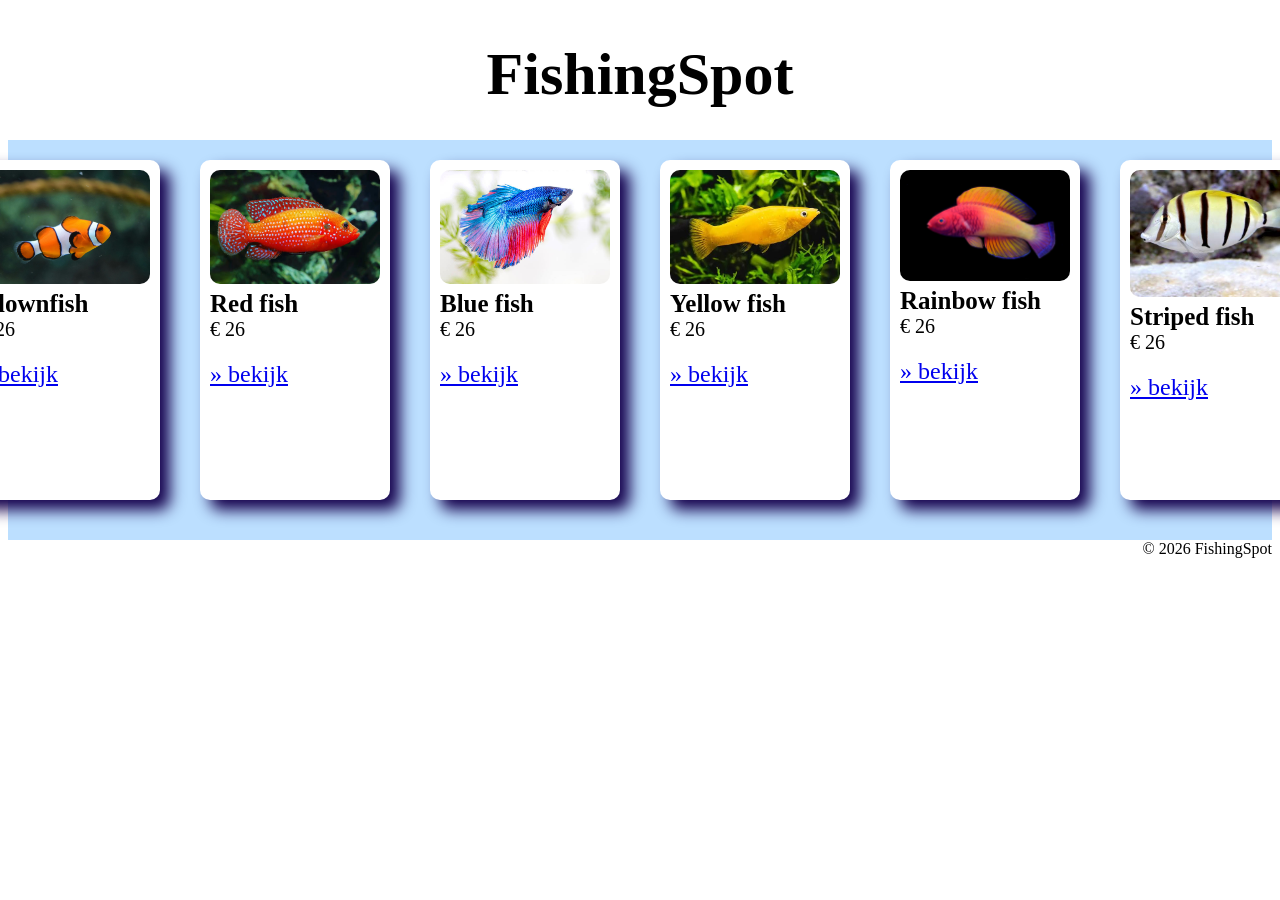
==== index.html @ 63e02d37 "Finished main page" ====
<!DOCTYPE html>
<html lang="nl">
<head>
    <meta charset="UTF-8">
    <meta name="viewport" content="width=device-width, initial-scale=1.0">
    <title>FishingSpot</title>
    <link rel="stylesheet" href="css/style.css">
</head>
<body>
    <div id="container">
        <div id="header">

            <h1>FishingSpot</h1>

        </div>
        <div id="content">

          
                
                <div>
                    <img src="images/fih.jpg" alt="een fishy">
                    <h2>Clownfish</h2>
                    <p>&euro; 26</p>
                     <a href="detail.html">&raquo; bekijk</a>
                </div>

                <div>
                    <img src="images/fihh.jpg" alt="een fishy">
                    <h2>Red fish</h2>
                    <p>&euro; 26</p>
                     <a href="detail.html">&raquo; bekijk</a>
                </div>

                <div>
                    <img src="images/fihhh.jpg" alt="een fishy">
                    <h2>Blue fish</h2>
                    <p>&euro; 26</p>
                     <a href="detail.html">&raquo; bekijk</a>
                </div>
                
                <div>
                    <img src="images/fihhhh.jpg" alt="een fishy">
                    <h2>Yellow fish</h2>
                    <p>&euro; 26</p>
                     <a href="detail.html">&raquo; bekijk</a>
                </div>

                <div>
                    <img src="images/fihhhhh.jpg" alt="een fishy">
                    <h2>Rainbow fish</h2>
                    <p>&euro; 26</p>
                     <a href="detail.html">&raquo; bekijk</a>
                </div>

                <div>
                    <img src="images/fihhhhhh.jpg" alt="een fishy">
                    <h2>Striped fish</h2>
                    <p>&euro; 26</p>
                     <a href="detail.html">&raquo; bekijk</a>
                </div>

           


        </div>
        <div id="footer">&copy; 2026 FishingSpot</div>
    </div>
</body>
</html>
---- css/style.css ----
#header {
    background-color: #ffffff;
    height: 100px;
    text-align: center;
}
#header h1 {
    font-size: 60px;
}

#content {
    background-color: #bcdfff;
    height: 400px;
    display: flex;
    justify-content: center;
}

#content div {
  background-color: #ffffff;
  border-radius: 10px;
  box-shadow: 10px 10px 15px rgb(21, 1, 77);
  margin: 20px;
  padding: 10px;
  font-size: 24px;
  height: 320px;
}
#content div img {
    border-radius: 10px;
    width: 170px;
}
#content div h2 {
    font-size: 25px;
    margin: 0;
}
#content div p {
    font-size: 20px;
    margin-top: 0px;
}

#footer {
    background-color: #ffffff;
    height: 100px;
    text-align: right;
}
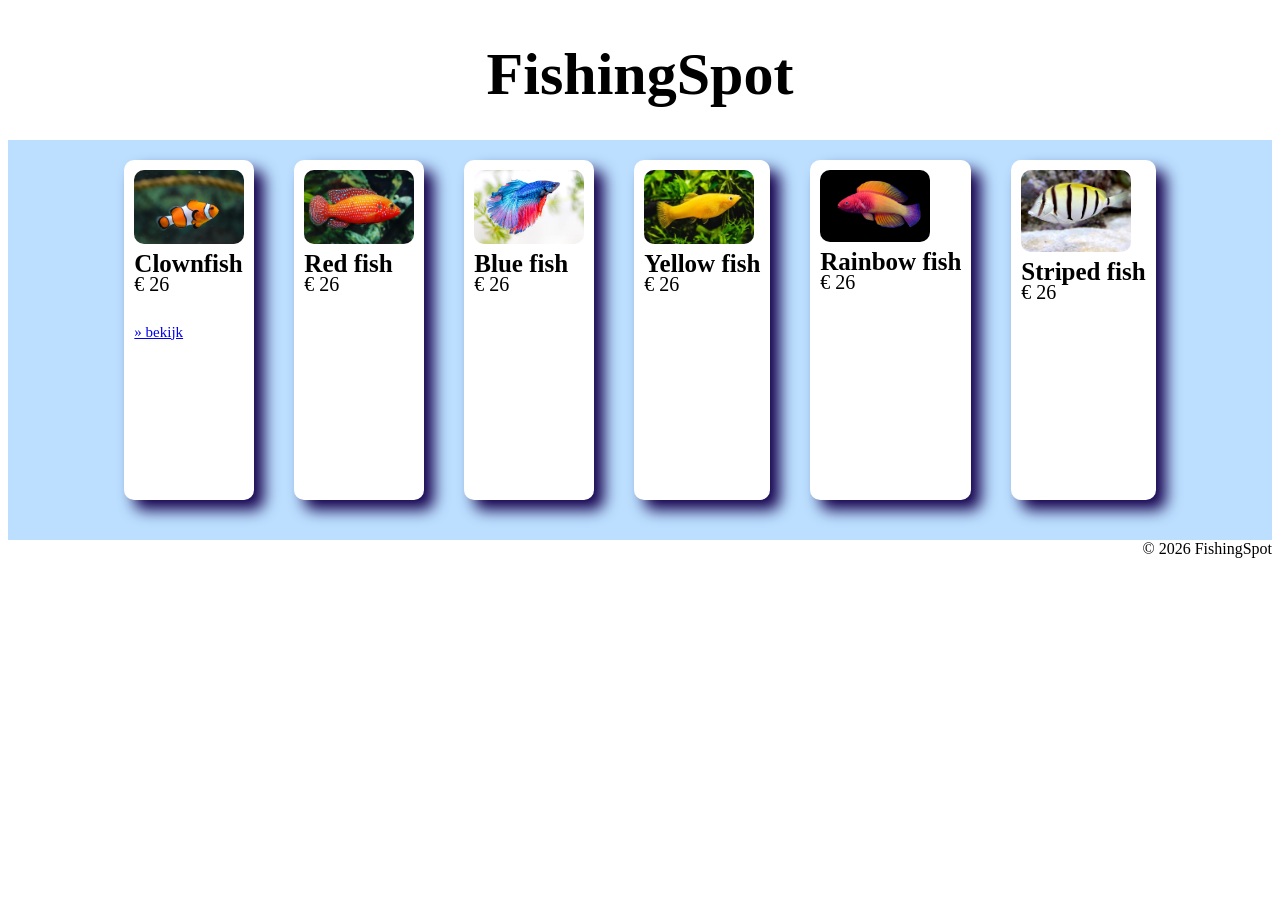
==== commit 291224d6: "almost done with detail page" ====
--- a/index.html
+++ b/index.html
@@ -19,44 +19,44 @@
                 
                 <div>
                     <img src="images/fih.jpg" alt="een fishy">
-                    <h2>Clownfish</h2>
+                    <h3>Clownfish</h3>
                     <p>&euro; 26</p>
                      <a href="detail.html">&raquo; bekijk</a>
                 </div>
 
                 <div>
                     <img src="images/fihh.jpg" alt="een fishy">
-                    <h2>Red fish</h2>
+                    <h3>Red fish</h3>
                     <p>&euro; 26</p>
-                     <a href="detail.html">&raquo; bekijk</a>
+                     <!-- <a href="detail.html">&raquo; bekijk</a> -->
                 </div>
 
                 <div>
                     <img src="images/fihhh.jpg" alt="een fishy">
-                    <h2>Blue fish</h2>
+                    <h3>Blue fish</h3>
                     <p>&euro; 26</p>
-                     <a href="detail.html">&raquo; bekijk</a>
+                     <!-- <a href="detail.html">&raquo; bekijk</a> -->
                 </div>
                 
                 <div>
                     <img src="images/fihhhh.jpg" alt="een fishy">
-                    <h2>Yellow fish</h2>
+                    <h3>Yellow fish</h3>
                     <p>&euro; 26</p>
-                     <a href="detail.html">&raquo; bekijk</a>
+                     <!-- <a href="detail.html">&raquo; bekijk</a> -->
                 </div>
 
                 <div>
                     <img src="images/fihhhhh.jpg" alt="een fishy">
-                    <h2>Rainbow fish</h2>
+                    <h3>Rainbow fish</h3>
                     <p>&euro; 26</p>
-                     <a href="detail.html">&raquo; bekijk</a>
+                     <!-- <a href="detail.html">&raquo; bekijk</a> -->
                 </div>
 
                 <div>
                     <img src="images/fihhhhhh.jpg" alt="een fishy">
-                    <h2>Striped fish</h2>
+                    <h3>Striped fish</h3>
                     <p>&euro; 26</p>
-                     <a href="detail.html">&raquo; bekijk</a>
+                     <!-- <a href="detail.html">&raquo; bekijk</a> -->
                 </div>
 
            
--- a/css/style.css
+++ b/css/style.css
@@ -25,14 +25,18 @@
 }
 #content div img {
     border-radius: 10px;
-    width: 170px;
+    width: 110px;
 }
-#content div h2 {
+#content div h3 {
     font-size: 25px;
-    margin: 0;
+    margin-top: 0px;
 }
 #content div p {
     font-size: 20px;
+    margin-top: -30px;
+}
+#content div a {
+    font-size: 15px;
     margin-top: 0px;
 }
 
@@ -41,4 +45,36 @@
     height: 100px;
     text-align: right;
 }
+#content2 {
+    background-color: #bcdfff;
+    height: 400px;
+    display: flex;
+    justify-content: center;
+}
+#content2 div img {
+    border-radius: 10px;
+    width: 310px;
+    justify-content: center;
+}    
+    #content2 div {
+  background-color: #ffffff;
+  border-radius: 10px;
+  box-shadow: 10px 10px 15px rgb(21, 1, 77);
+  margin: 20px;
+  padding: 10px;
+  font-size: 24px;
+  height: 320px;
+}
 
+#content2 div h3 {
+    font-size: 20px;
+    margin-top: 0px;
+}
+#content2 div p {
+    font-size: 15px;
+    margin-top: -15px;
+}
+#content2 div a {
+    font-size: 15px;
+    margin-bottom: 10%;
+}
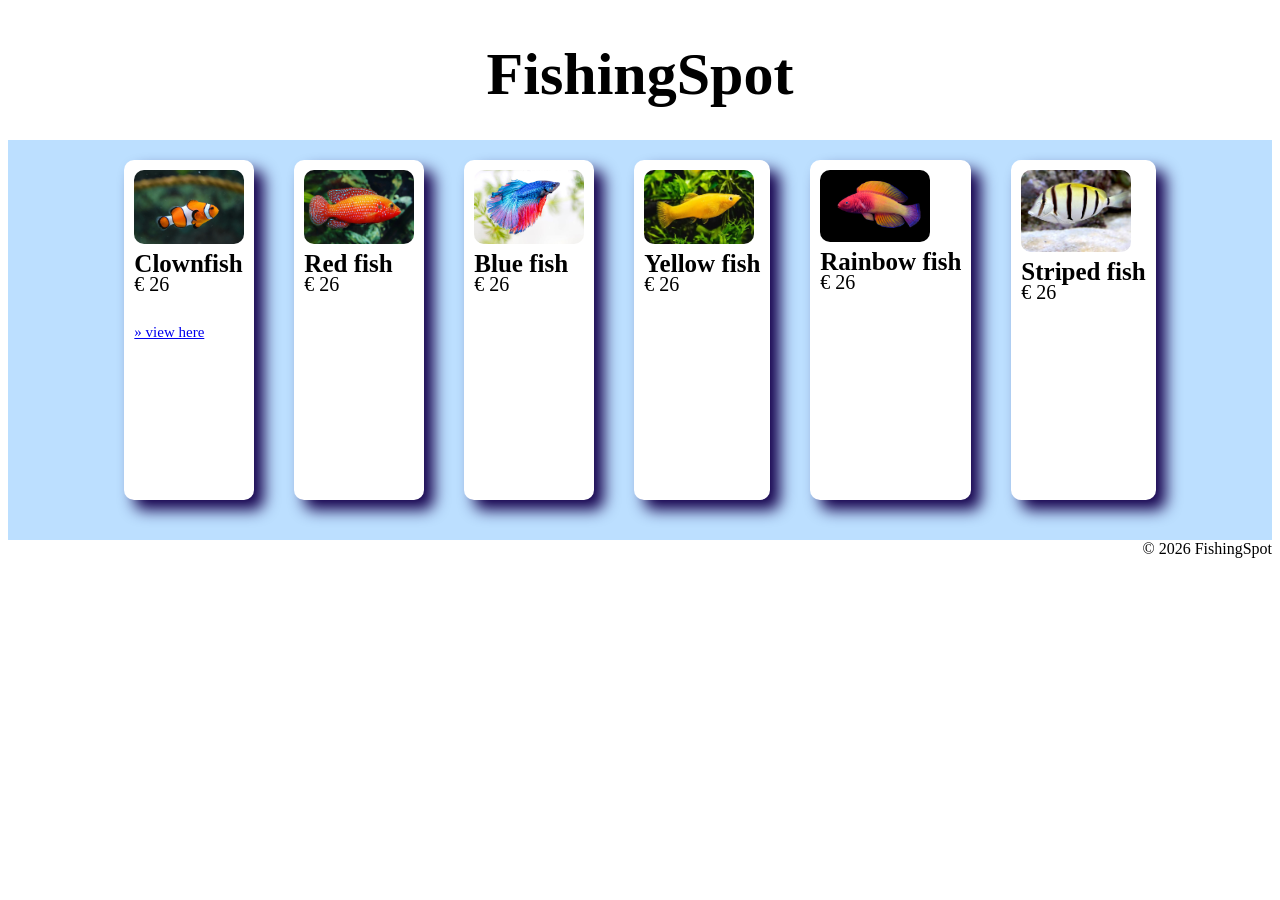
==== commit e44bc3a3: "finished web (week 1)" ====
--- a/index.html
+++ b/index.html
@@ -21,42 +21,42 @@
                     <img src="images/fih.jpg" alt="een fishy">
                     <h3>Clownfish</h3>
                     <p>&euro; 26</p>
-                     <a href="detail.html">&raquo; bekijk</a>
+                     <a href="detail.html">&raquo; view here</a>
                 </div>
 
                 <div>
                     <img src="images/fihh.jpg" alt="een fishy">
                     <h3>Red fish</h3>
                     <p>&euro; 26</p>
-                     <!-- <a href="detail.html">&raquo; bekijk</a> -->
+                     <!-- <a href="detail.html">&raquo; view here</a> -->
                 </div>
 
                 <div>
                     <img src="images/fihhh.jpg" alt="een fishy">
                     <h3>Blue fish</h3>
                     <p>&euro; 26</p>
-                     <!-- <a href="detail.html">&raquo; bekijk</a> -->
+                     <!-- <a href="detail.html">&raquo; view here</a> -->
                 </div>
                 
                 <div>
                     <img src="images/fihhhh.jpg" alt="een fishy">
                     <h3>Yellow fish</h3>
                     <p>&euro; 26</p>
-                     <!-- <a href="detail.html">&raquo; bekijk</a> -->
+                     <!-- <a href="detail.html">&raquo; view here</a> -->
                 </div>
 
                 <div>
                     <img src="images/fihhhhh.jpg" alt="een fishy">
                     <h3>Rainbow fish</h3>
                     <p>&euro; 26</p>
-                     <!-- <a href="detail.html">&raquo; bekijk</a> -->
+                     <!-- <a href="detail.html">&raquo; view here</a> -->
                 </div>
 
                 <div>
                     <img src="images/fihhhhhh.jpg" alt="een fishy">
                     <h3>Striped fish</h3>
                     <p>&euro; 26</p>
-                     <!-- <a href="detail.html">&raquo; bekijk</a> -->
+                     <!-- <a href="detail.html">&raquo; view here</a> -->
                 </div>
 
            
--- a/css/style.css
+++ b/css/style.css
@@ -47,7 +47,7 @@
 }
 #content2 {
     background-color: #bcdfff;
-    height: 400px;
+    height: 420px;
     display: flex;
     justify-content: center;
 }
@@ -63,18 +63,29 @@
   margin: 20px;
   padding: 10px;
   font-size: 24px;
-  height: 320px;
+  height: 350px;
+  justify-content: center;
 }
-
 #content2 div h3 {
-    font-size: 20px;
+    font-size: 25px;
     margin-top: 0px;
 }
 #content2 div p {
     font-size: 15px;
     margin-top: -15px;
 }
+#content2 div h5 {
+    font-size: 20px;
+    margin-top: 0px;
+    margin-bottom: -30px;
+    margin-left: 0px;
+    background-color: #1f19c2;
+    color: #ffffff;
+    border-radius: 5px;
+    width: 115px;
+    padding: 10px;
+}
 #content2 div a {
     font-size: 15px;
-    margin-bottom: 10%;
+    margin-left: 240px;
 }
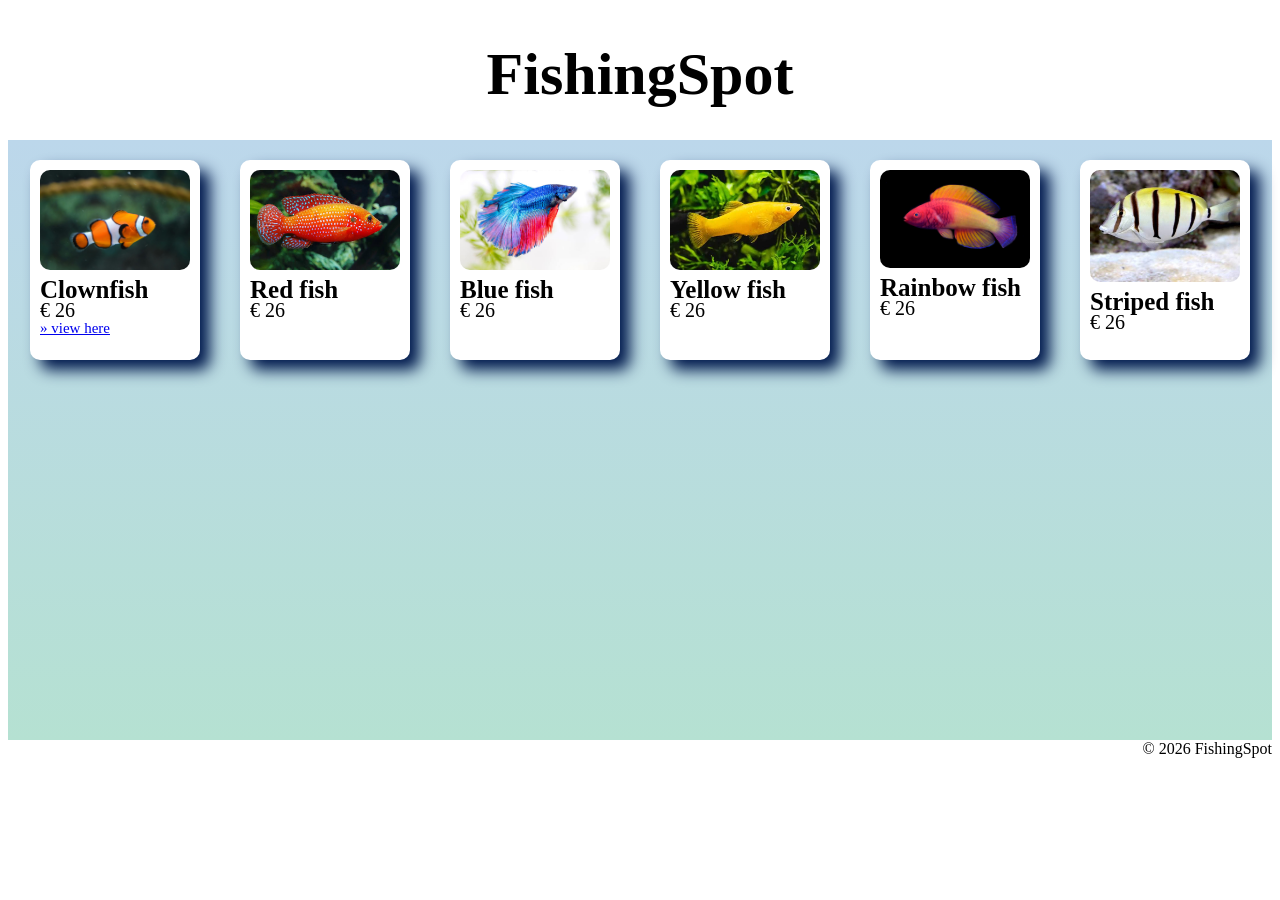
==== commit 67f6ff77: "Weekopdracht 2 af" ====
--- a/index.html
+++ b/index.html
@@ -16,7 +16,7 @@
         <div id="content">
 
           
-                
+                <!-- clownfish -->
                 <div>
                     <img src="images/fih.jpg" alt="een fishy">
                     <h3>Clownfish</h3>
@@ -24,6 +24,7 @@
                      <a href="detail.html">&raquo; view here</a>
                 </div>
 
+                <!-- red fish -->
                 <div>
                     <img src="images/fihh.jpg" alt="een fishy">
                     <h3>Red fish</h3>
@@ -31,6 +32,7 @@
                      <!-- <a href="detail.html">&raquo; view here</a> -->
                 </div>
 
+                <!-- blue fish -->
                 <div>
                     <img src="images/fihhh.jpg" alt="een fishy">
                     <h3>Blue fish</h3>
@@ -38,6 +40,7 @@
                      <!-- <a href="detail.html">&raquo; view here</a> -->
                 </div>
                 
+                <!-- yellow fish -->
                 <div>
                     <img src="images/fihhhh.jpg" alt="een fishy">
                     <h3>Yellow fish</h3>
@@ -45,6 +48,7 @@
                      <!-- <a href="detail.html">&raquo; view here</a> -->
                 </div>
 
+                <!-- rainbow fish -->
                 <div>
                     <img src="images/fihhhhh.jpg" alt="een fishy">
                     <h3>Rainbow fish</h3>
@@ -52,6 +56,7 @@
                      <!-- <a href="detail.html">&raquo; view here</a> -->
                 </div>
 
+                <!-- striped fish -->
                 <div>
                     <img src="images/fihhhhhh.jpg" alt="een fishy">
                     <h3>Striped fish</h3>
@@ -63,6 +68,8 @@
 
 
         </div>
+
+        <!-- footer -->
         <div id="footer">&copy; 2026 FishingSpot</div>
     </div>
 </body>
--- a/css/style.css
+++ b/css/style.css
@@ -1,91 +1,124 @@
+/* header background */
 #header {
     background-color: #ffffff;
     height: 100px;
     text-align: center;
 }
+
+/* header text */
 #header h1 {
     font-size: 60px;
 }
 
+/* products display background */
 #content {
-    background-color: #bcdfff;
-    height: 400px;
+    background-image: linear-gradient(to bottom, rgb(188, 215, 235), rgb(181, 225, 210));
+    height: 600px;
     display: flex;
+    flex-wrap: wrap;
     justify-content: center;
 }
 
+/* products display items */
 #content div {
   background-color: #ffffff;
   border-radius: 10px;
-  box-shadow: 10px 10px 15px rgb(21, 1, 77);
+  box-shadow: 10px 10px 15px rgb(1, 25, 77);
   margin: 20px;
   padding: 10px;
   font-size: 24px;
-  height: 320px;
+  height: 180px;
 }
+
+/* product images */
 #content div img {
     border-radius: 10px;
-    width: 110px;
+    width: 150px;
 }
+
+/* product display names */
 #content div h3 {
     font-size: 25px;
     margin-top: 0px;
 }
+
+/* product display price */
 #content div p {
     font-size: 20px;
     margin-top: -30px;
+    margin-bottom: -10px;
 }
+
+/* product display link */
 #content div a {
     font-size: 15px;
     margin-top: 0px;
 }
 
+/* footer display */
 #footer {
     background-color: #ffffff;
     height: 100px;
     text-align: right;
 }
+
+/* detail page background */
 #content2 {
-    background-color: #bcdfff;
-    height: 420px;
+    background-image: linear-gradient(to bottom, rgb(188, 215, 235), rgb(181, 225, 210));
+    height: 380px;
     display: flex;
     justify-content: center;
 }
+
+/* detail page image */
 #content2 div img {
     border-radius: 10px;
     width: 310px;
     justify-content: center;
-}    
-    #content2 div {
+}
+
+/* detail page item */
+#content2 div {
   background-color: #ffffff;
   border-radius: 10px;
-  box-shadow: 10px 10px 15px rgb(21, 1, 77);
-  margin: 20px;
+  box-shadow: 10px 10px 15px rgb(1, 25, 77);
+  margin-top: 60px;
   padding: 10px;
   font-size: 24px;
-  height: 350px;
+  height: 210px;
   justify-content: center;
 }
+
+/* detail page price */
 #content2 div h3 {
     font-size: 25px;
-    margin-top: 0px;
+    margin-top: -200px;
+    margin-left: 340px;
 }
+
+/* detail page description */
 #content2 div p {
     font-size: 15px;
     margin-top: -15px;
+    margin-left: 340px;
 }
+
+/* detail page purchase button */
 #content2 div h5 {
     font-size: 20px;
-    margin-top: 0px;
-    margin-bottom: -30px;
+    margin-top: 30px;
+    margin-bottom: -40px;
     margin-left: 0px;
     background-color: #1f19c2;
     color: #ffffff;
     border-radius: 5px;
     width: 115px;
     padding: 10px;
+    margin-left: 340px;
 }
+
+/* detail page link */
 #content2 div a {
     font-size: 15px;
-    margin-left: 240px;
+    margin-left: 520px;
 }
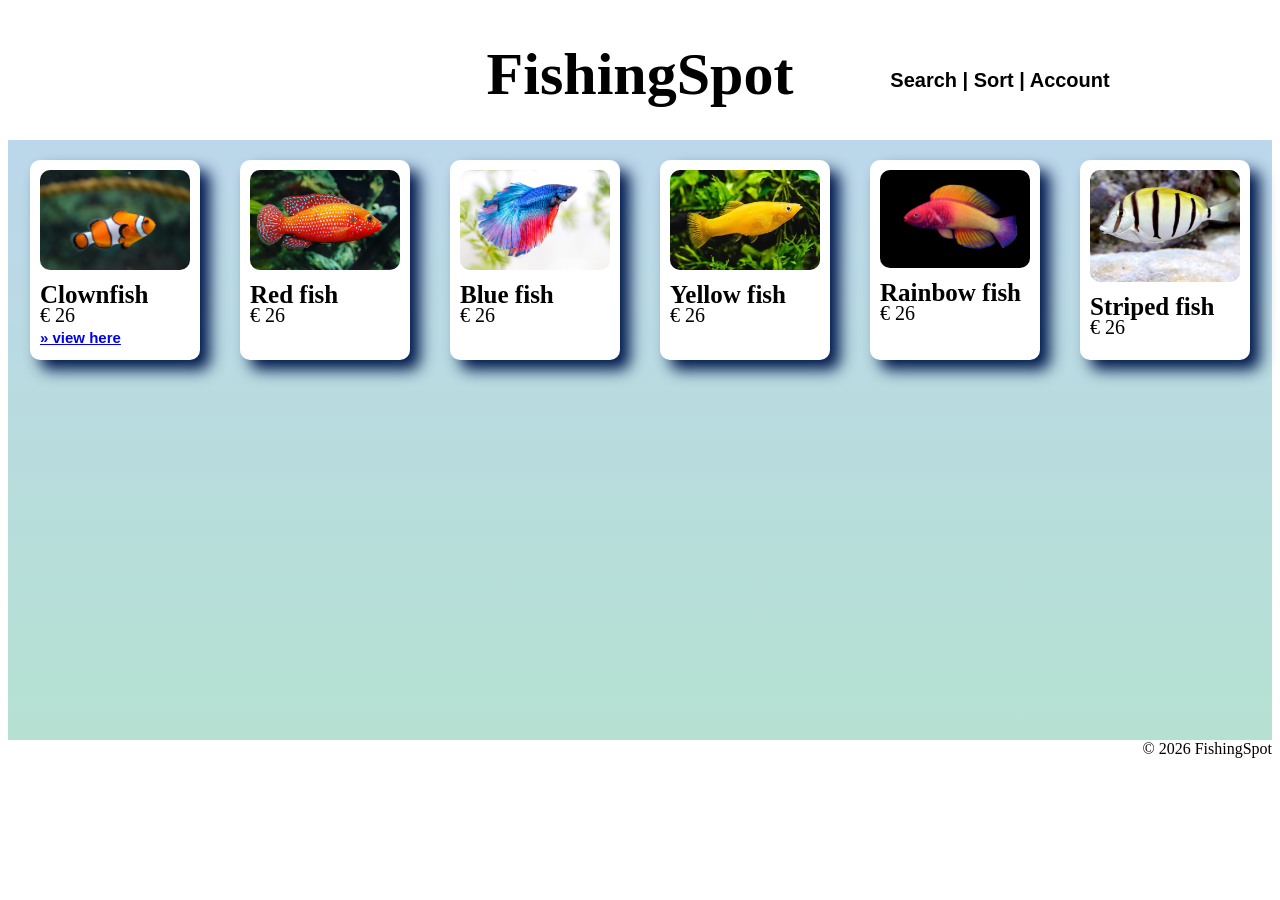
==== commit c34c234e: "WO2 klaar" ====
--- a/index.html
+++ b/index.html
@@ -11,6 +11,7 @@
         <div id="header">
 
             <h1>FishingSpot</h1>
+            <p>Search | Sort | Account</p>
 
         </div>
         <div id="content">
--- a/css/style.css
+++ b/css/style.css
@@ -8,6 +8,14 @@
 /* header text */
 #header h1 {
     font-size: 60px;
+}
+#header p {
+    font-family: Arial, Helvetica, sans-serif;
+    font-size: 20px;
+    margin-top: -80px;
+    margin-bottom: 70px;
+    margin-left: 720px;
+    font-weight: bold;
 }
 
 /* products display background */
@@ -39,18 +47,20 @@
 /* product display names */
 #content div h3 {
     font-size: 25px;
-    margin-top: 0px;
+    margin-top: 5px;
 }
 
 /* product display price */
 #content div p {
     font-size: 20px;
     margin-top: -30px;
-    margin-bottom: -10px;
+    margin-bottom: -5px;
 }
 
 /* product display link */
 #content div a {
+    font-family: Arial, Helvetica, sans-serif;
+    font-weight: bold;
     font-size: 15px;
     margin-top: 0px;
 }
@@ -106,6 +116,8 @@
 /* detail page purchase button */
 #content2 div h5 {
     font-size: 20px;
+    font-family: Arial, Helvetica, sans-serif;
+    font-weight: bold;
     margin-top: 30px;
     margin-bottom: -40px;
     margin-left: 0px;
@@ -119,6 +131,7 @@
 
 /* detail page link */
 #content2 div a {
+    font-family: Arial, Helvetica, sans-serif;
     font-size: 15px;
     margin-left: 520px;
 }
